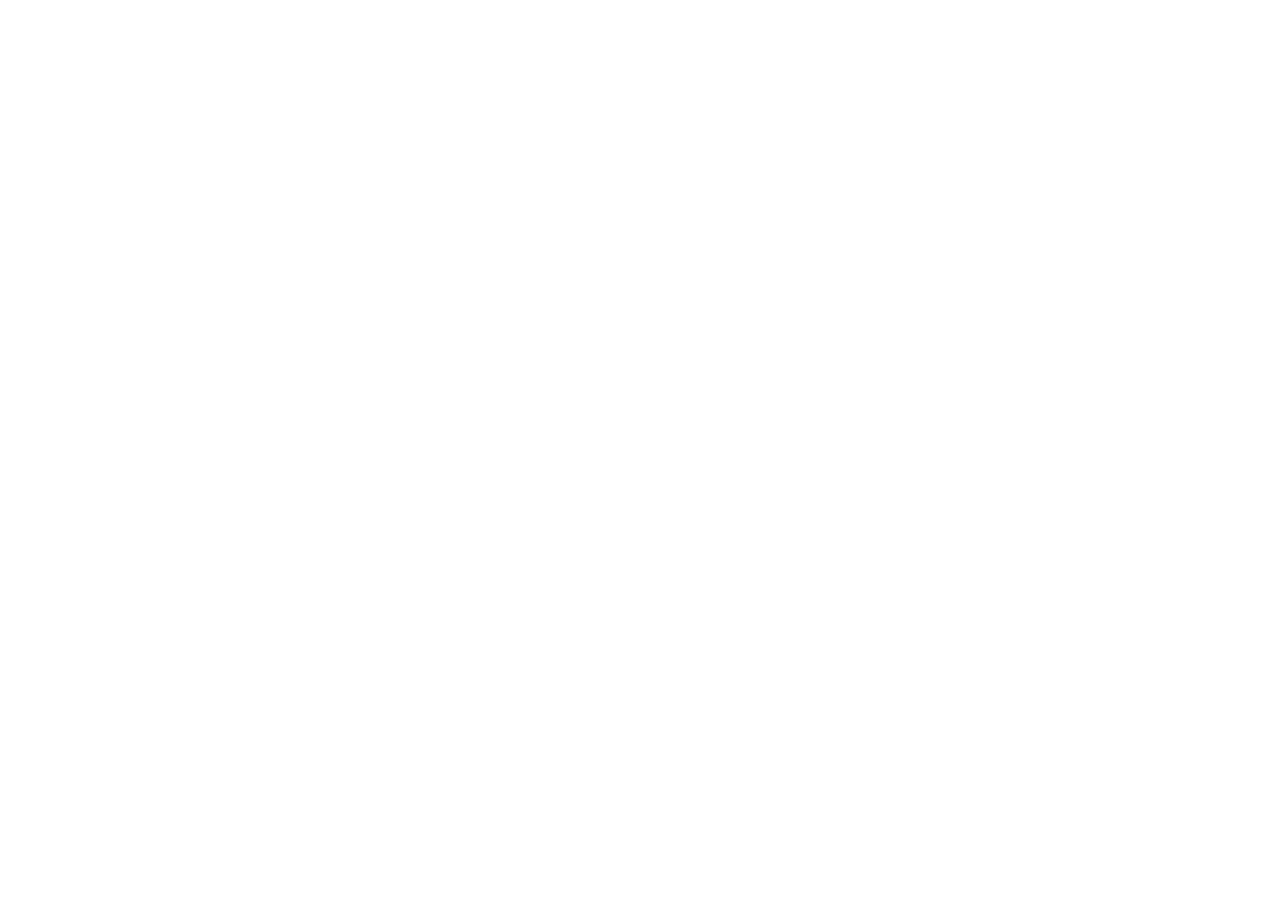
==== ttt.html @ f0733985 "Added tick tack toe html file" ====
﻿<!DOCTYPE html>

<html lang="en" xmlns="http://www.w3.org/1999/xhtml">
<head>
    <meta charset="utf-8" />
    <title>GeneticNeuralNetworks</title>
    

    <style>
    	html, body { margin: 0;height: 100%; width: 100%;}
    	canvas {border: 3px solid blue;}
    </style>

    
</head>
<body>
    <!--<script type="text/javascript" src="js/test.js"></script> -->
	
	<script type="text/css" src="css/NetworkUIStyle.css"></script>
    <script src="funct.js"></script>
    <script src="nn.js"></script>
    <script src="tictactoe/main.js"></script>
    <script src="tictactoe/canvas.js"></script>
    <script src="ttnn.js"></script>
	<div id="games"></div>



</body>
</html>
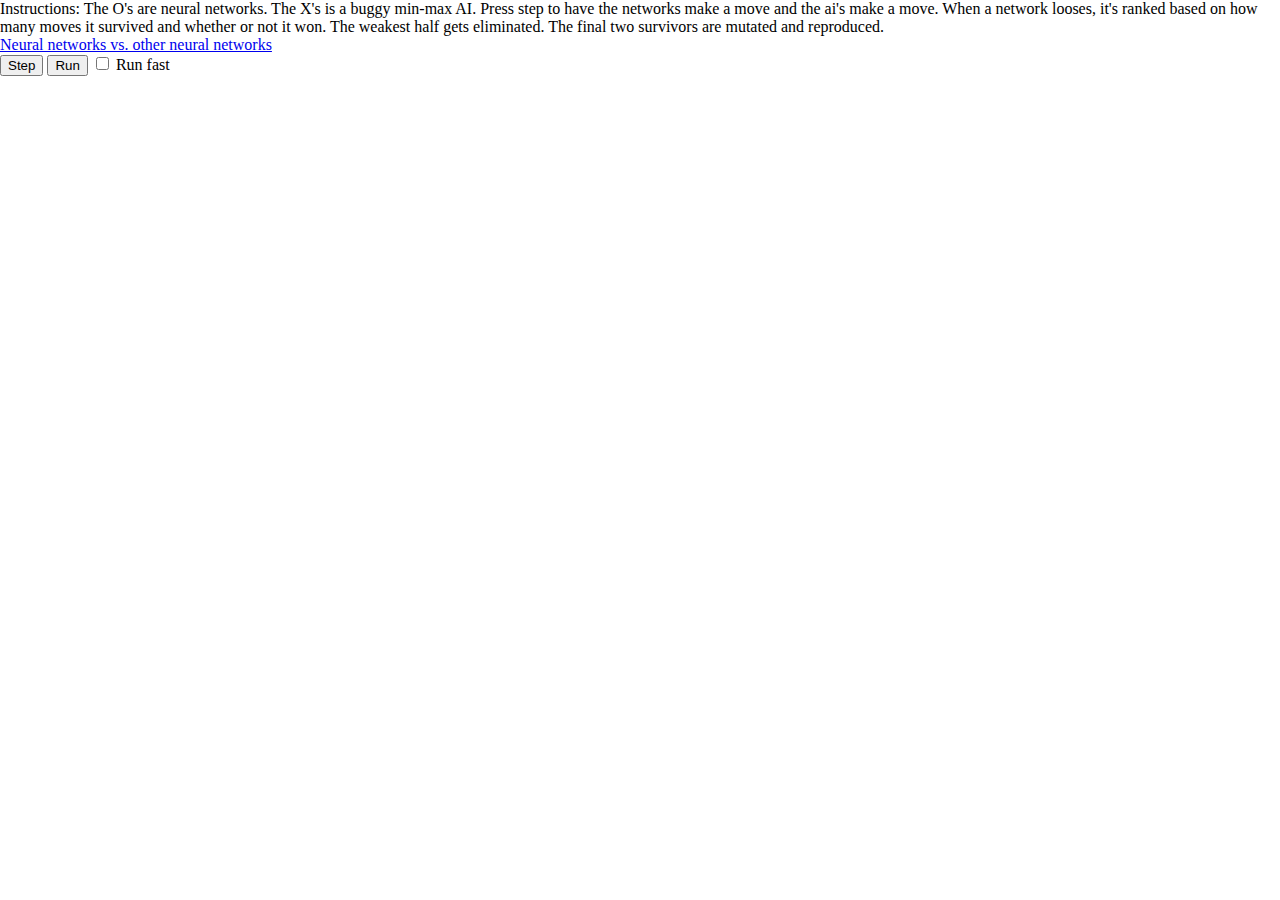
==== commit e4314abf: "Added instructions" ====
--- a/ttt.html
+++ b/ttt.html
@@ -22,6 +22,13 @@
     <script src="tictactoe/main.js"></script>
     <script src="tictactoe/canvas.js"></script>
     <script src="ttnn.js"></script>
+    <div>Instructions: The O's are neural networks. The X's is a buggy min-max AI. Press step to have the networks make a move and the ai's make a move. When a network looses, it's ranked based on how many moves it survived and whether or not it won. The weakest half gets eliminated. The final two survivors are mutated and reproduced.</div>
+    <a href="nnvsnn.html">Neural networks vs. other neural networks</a>
+    <div class="controls">
+        <button id="step">Step</button>
+        <button id="continuous">Run</button>
+        <input type="checkbox" id="fast" /> Run fast
+    </div>
 	<div id="games"></div>
 
 
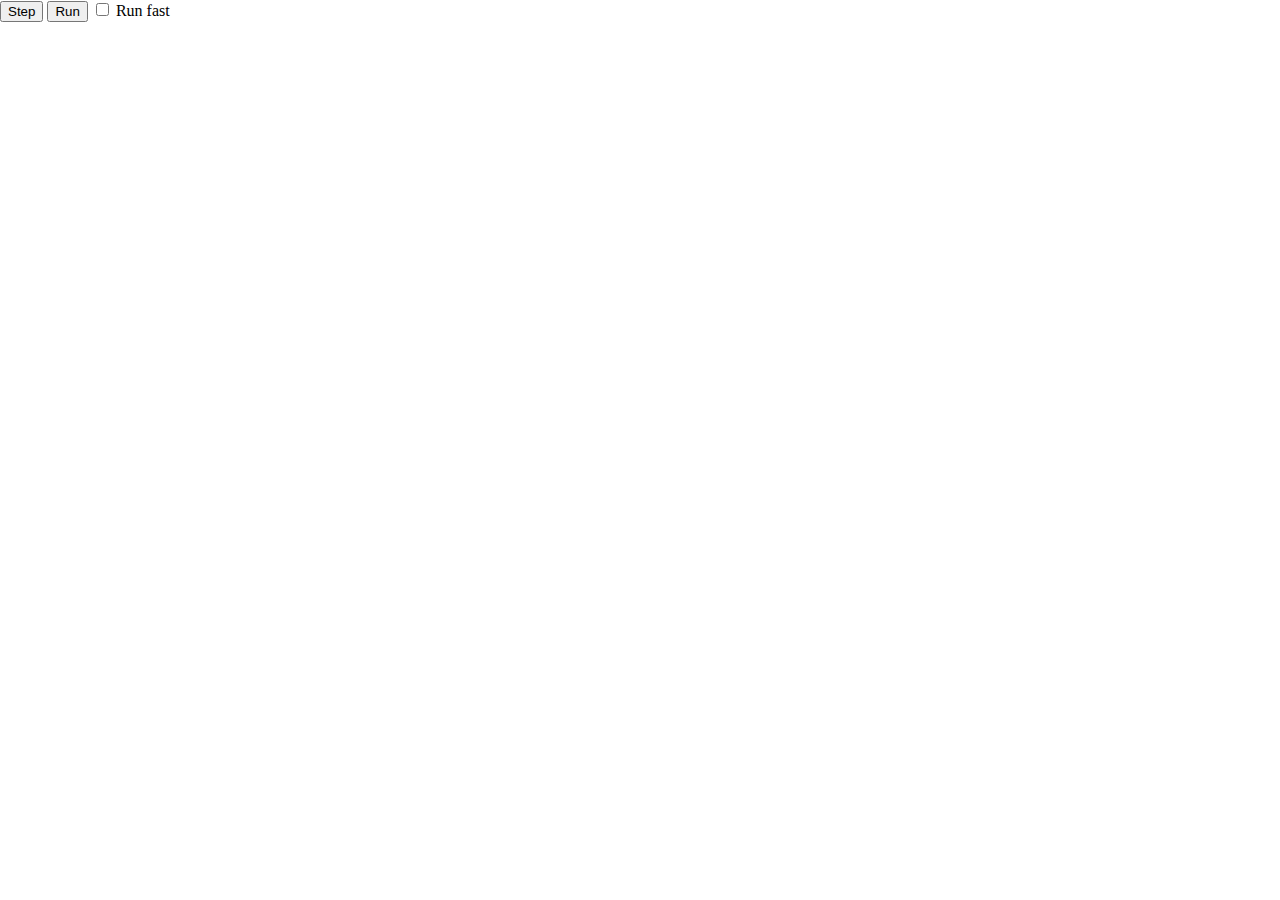
==== commit 018a7a0a: "Merge branch 'master' of https://github.com/vovakkk/GeneticNeuralNetworks" ====
--- a/ttt.html
+++ b/ttt.html
@@ -22,8 +22,6 @@
     <script src="tictactoe/main.js"></script>
     <script src="tictactoe/canvas.js"></script>
     <script src="ttnn.js"></script>
-    <div>Instructions: The O's are neural networks. The X's is a buggy min-max AI. Press step to have the networks make a move and the ai's make a move. When a network looses, it's ranked based on how many moves it survived and whether or not it won. The weakest half gets eliminated. The final two survivors are mutated and reproduced.</div>
-    <a href="nnvsnn.html">Neural networks vs. other neural networks</a>
     <div class="controls">
         <button id="step">Step</button>
         <button id="continuous">Run</button>
